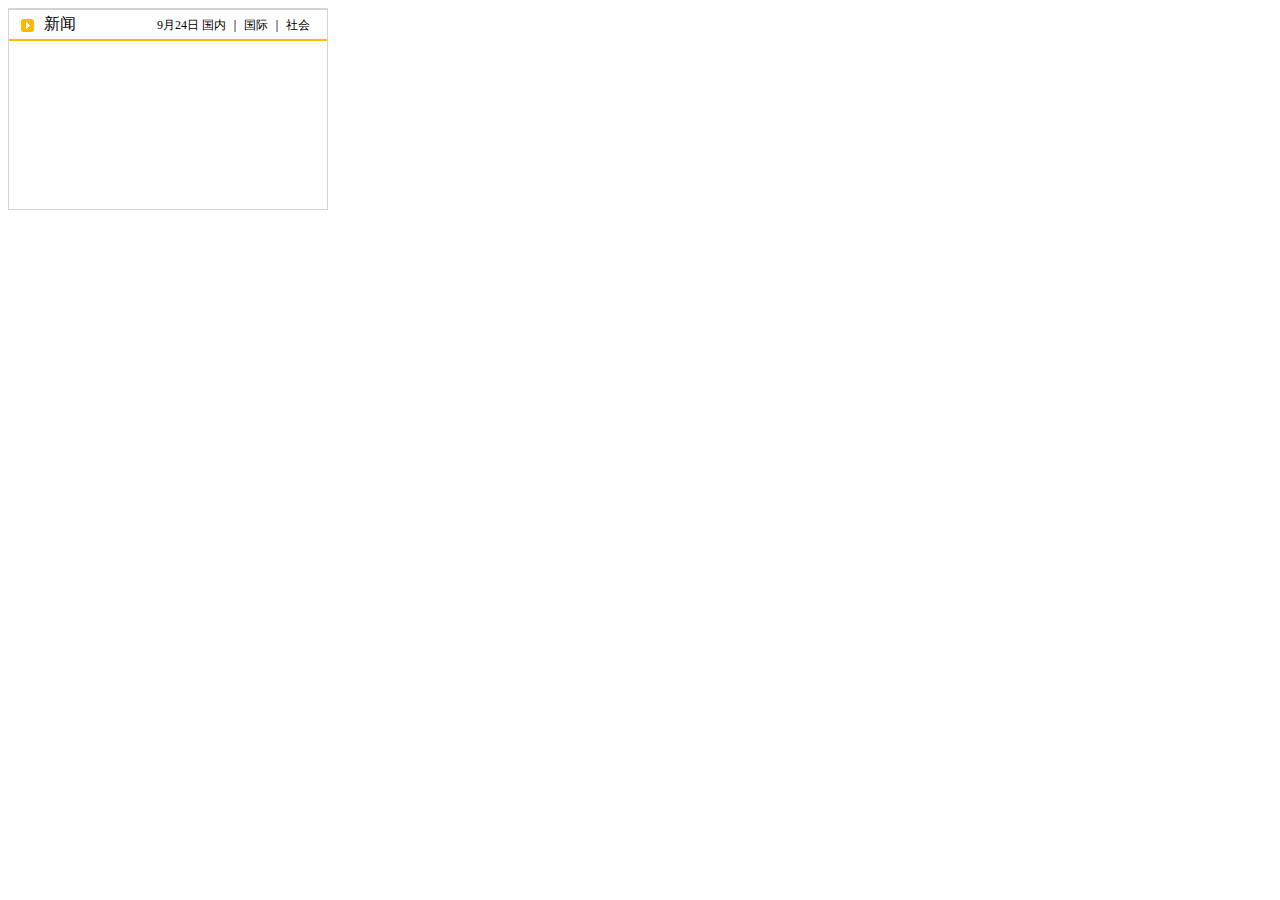
==== index_01.html @ 7bcd7d3a "第一次添加" ====
<!doctype html>
<html>
<head>
<meta charset="utf-8">
<title>无标题文档</title>
<link href="css/index_01.css" type="text/css" rel="stylesheet"/>
</head>

<body>
	<div id="main">
    	<div id="index_01">
       	  <div id="left">新闻</div>
            <div id="right">
            	<span>9月24日</span> <span>国内</span> ｜ <span>国际</span> ｜ <span>社会</span>
            </div>
        </div>
	</div>


</body>
</html>
---- css/index_01.css ----
#main{width:318px;height:200px;border:1px #d4d4d4 solid}
#index_01{width:318px;height:32px;background-image:url(../images/index_01_bg.jpg);background-repeat:repeat-x}
#left{width:113px;height:32px;float:left;background-image:url(../images/tubiao.png);background-repeat:no-repeat;background-position:12px center;padding-left:35px;line-height:30px}
#right{width:170px;height:32px;float:left;font-size:12px;line-height:32px}
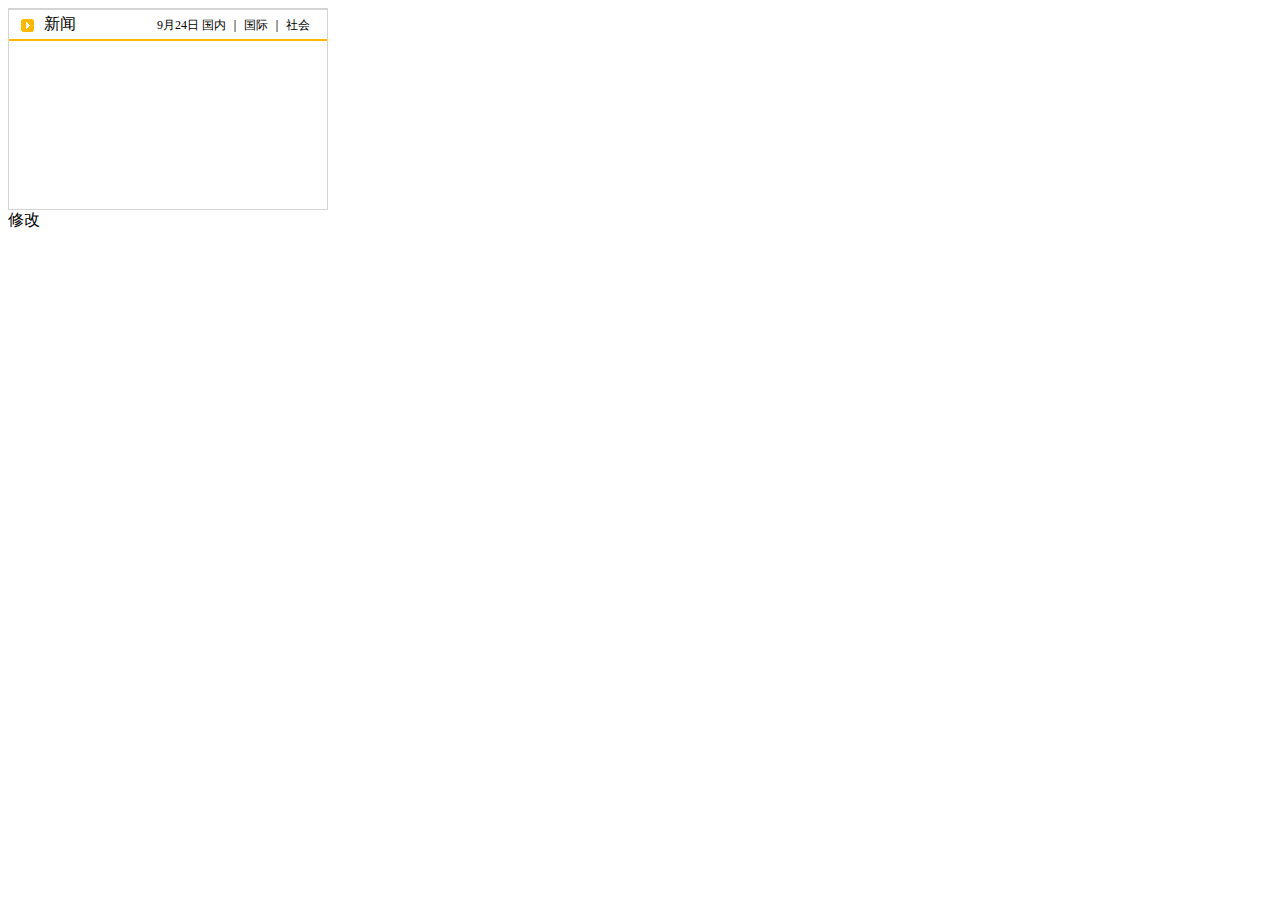
==== commit 64b541af: "Update index_01.html" ====
--- a/index_01.html
+++ b/index_01.html
@@ -15,6 +15,7 @@
             </div>
         </div>
 	</div>
+	<div>修改</div>
 
 
 </body>
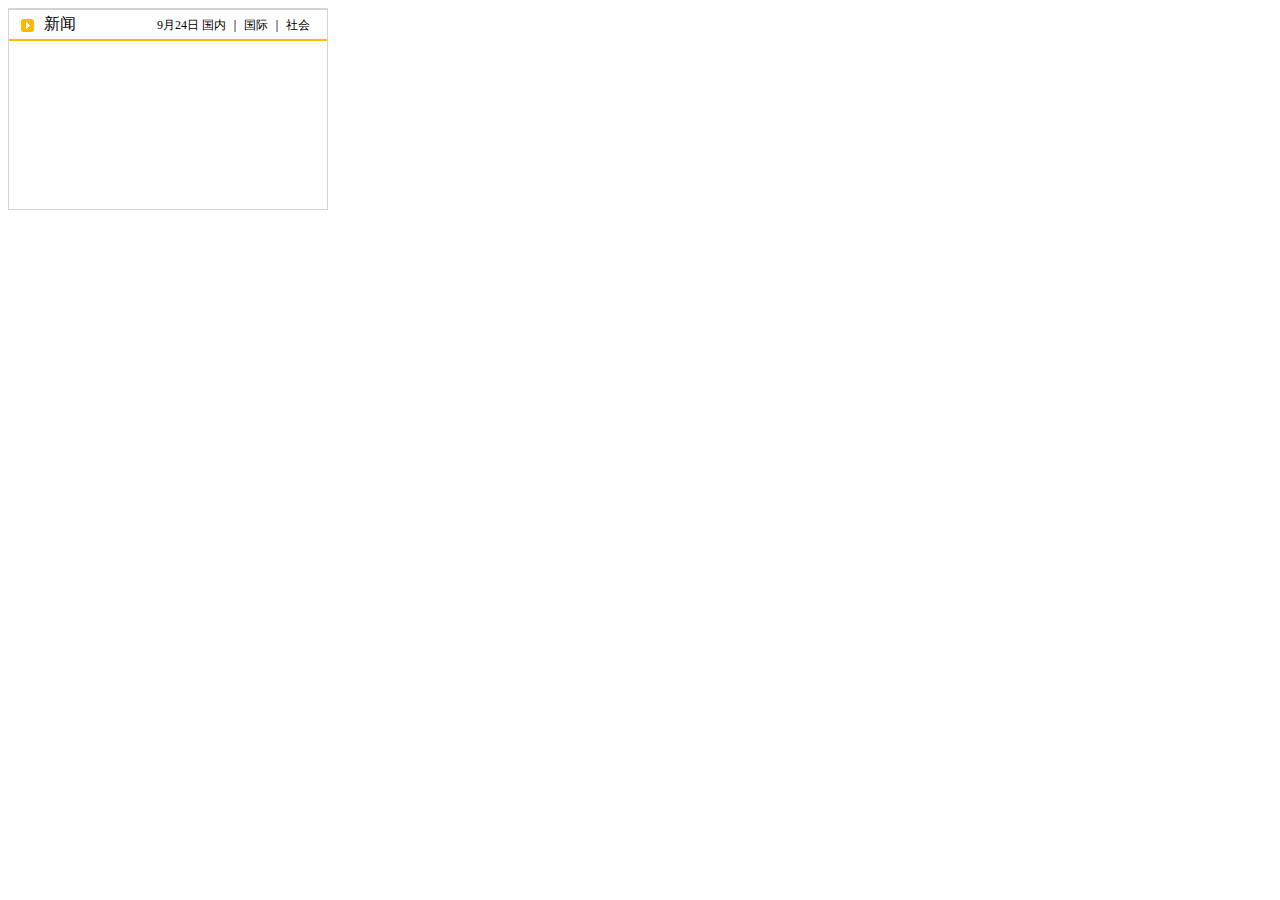
==== commit 9fee19c2: "我修改了index_01.html" ====
--- a/index_01.html
+++ b/index_01.html
@@ -15,7 +15,6 @@
             </div>
         </div>
 	</div>
-	<div>修改</div>
 
 
 </body>
